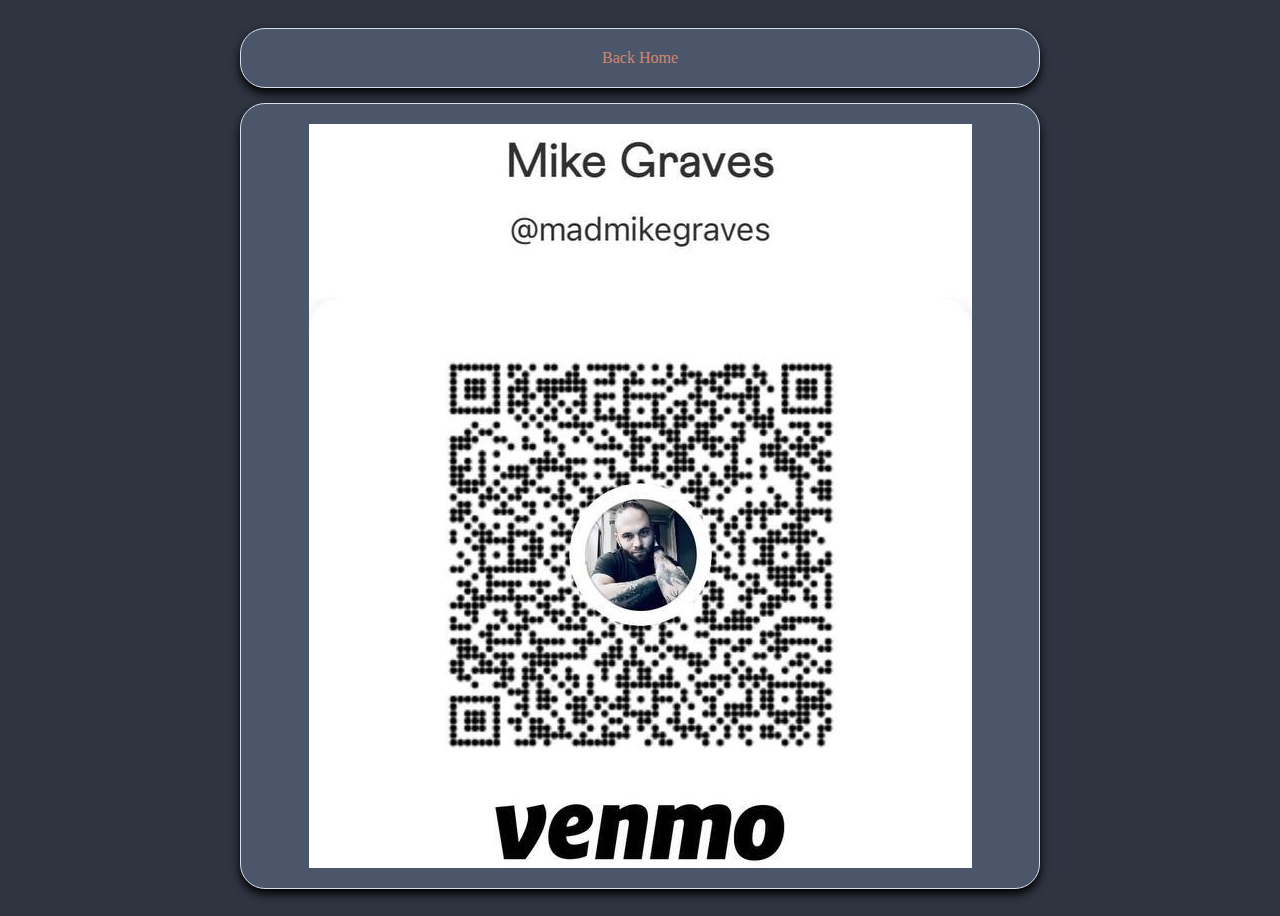
==== venmoqr.html @ aaf72267 "Base website finished, all links and media." ====
<!DOCTYPE html>
<html lang="en">
<head>
    <meta charset="UTF-8">
    <meta http-equiv="X-UA-Compatible" content="IE=edge">
    <meta name="viewport" content="width=device-width, initial-scale=1.0">
    <link rel="stylesheet" href="css/styles.css">
    <title>Venmo QR</title>
</head>
<body>
    <div class="page-container">
        <div class="content-container">
            <div class="content-box">
                <a href="index.html">Back Home</a>
            </div>
            <div class="content-box">
                <img src="media/venmoqr.jpg">
            </div>
        </div>
    </div>
</body>
</html>
---- css/styles.css ----
:root {
    /* Polar Night */
    --first-dark: #2e3440;
    --second-dark: #3b4252;
    --third-dark: #434c5e;
    --fourth-dark: #4c566a;

    /* Snow Storm */
    --first-light: #d8dee9;
    --second-light: #e5e9f0;
    --third-light: #eceff4;

    /* Link Orande */
    --link-orange: #d08770;
}

html {
    /* Box sizing to total values set, not added after the fact */
    box-sizing: border-box;
}

body {
    /* Background color for webpage */
    background-color: var(--first-dark);

    /* Default font color for page */
    color: var(--first-light);
}

*, *:before, *:after {
    /* Use box sizing for all */
    box-sizing: inherit;
}

.page-container,
.content-container {
    display: flex;
    align-items: center;
    justify-content: center;
    flex-direction: column;
    height: 100vh;
    gap: 15px;
}

.content-container {
    width: 800px;
    max-width: 100vw;
}

.content-box {
    display: flex;
    justify-content: center;
    align-items: center;
    gap: 25px;
    background-color: var(--fourth-dark);
    border-radius: 25px;
    padding: 20px;
    width: 100%;
    text-align: center;
    border: 1px solid var(--first-light);
    box-shadow: 0px 5px 10px black;
}

.content-box-column {
    display: flex;
    flex-direction: column;
    align-items: center;
}

.content-box a {
    text-decoration: none;
    color: var(--link-orange);
}

.content-box h2 {
    flex: 1;
}

.horizontal-list {
    display: flex;
    flex: 1;
    list-style-type: none;
    gap: 5px;
    margin: 0;
    padding: 0;
    align-items: center;
    justify-content: space-between;
}

.icon-link {
    display: flex;
    align-items: center;
    background-color: var(--third-dark);
    padding: 5px;
    border: 1px solid var(--first-dark);
    gap: 5px;
}

.icon-link img {
    width: 50px;
}

#my-pic {
    width: 250px;
    height: auto;
    border-radius: 50%;
    border: 1px solid #d8dee9;
}
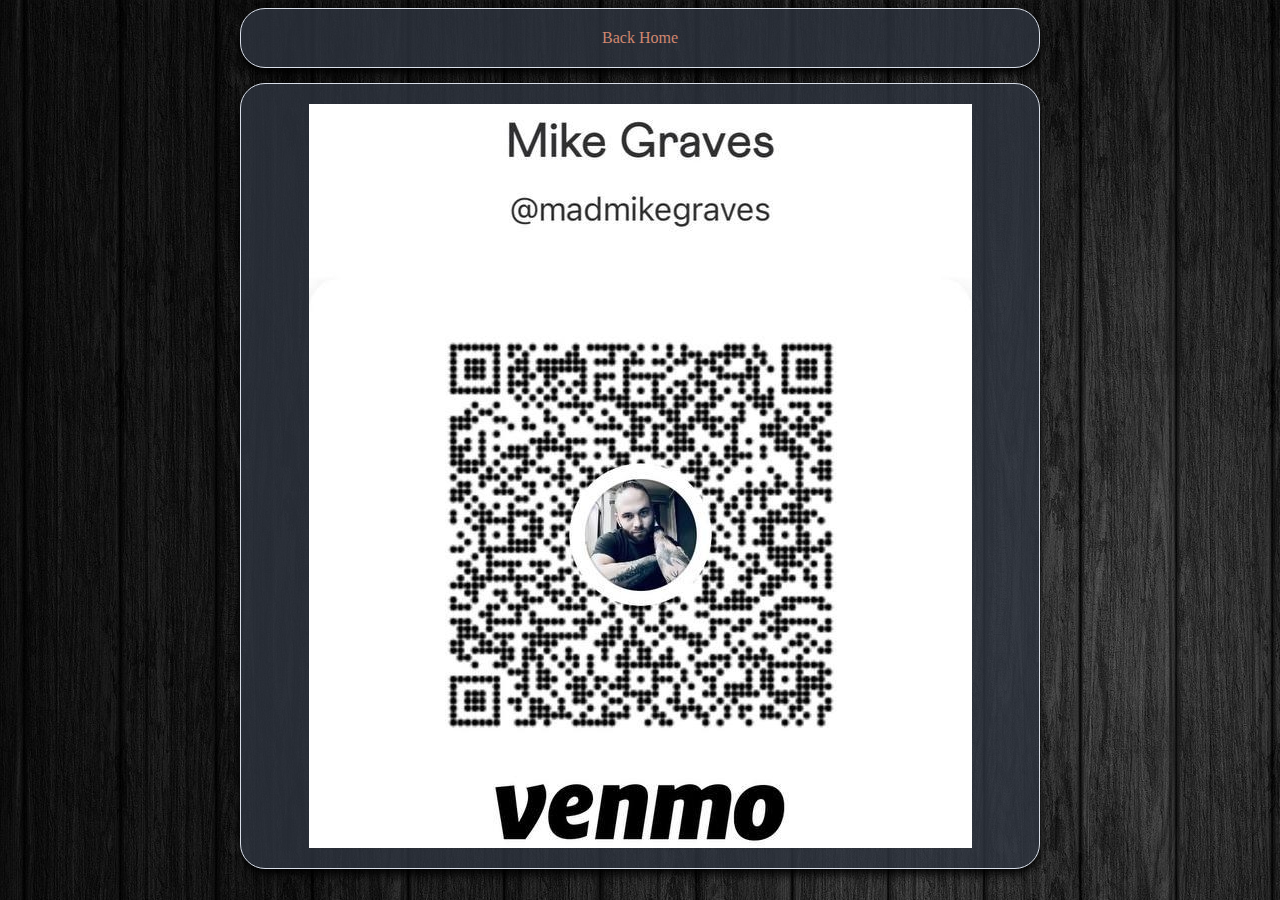
==== commit 0ae0510f: "Fixed venmo qr on mobile" ====
--- a/venmoqr.html
+++ b/venmoqr.html
@@ -9,12 +9,12 @@
 </head>
 <body>
     <div class="page-container">
-        <div class="content-container">
-            <div class="content-box">
+        <div class="content-container venmo">
+            <div class="content-box venmo">
                 <a href="index.html">Back Home</a>
             </div>
-            <div class="content-box">
-                <img src="media/venmoqr.jpg">
+            <div class="content-box venmo">
+                <img src="media/venmoqr.jpg" id="venmo-img">
             </div>
         </div>
     </div>
--- a/css/styles.css
+++ b/css/styles.css
@@ -1,6 +1,7 @@
 :root {
     /* Polar Night */
     --first-dark: #2e3440;
+    --first-dark-transparent: #2e3440CC;
     --second-dark: #3b4252;
     --third-dark: #434c5e;
     --fourth-dark: #4c566a;
@@ -12,6 +13,9 @@
 
     /* Link Orande */
     --link-orange: #d08770;
+
+    /* Background Colors */
+    --background-dark: #1A1D24;
 }
 
 html {
@@ -21,8 +25,8 @@
 
 body {
     /* Background color for webpage */
-    background-color: var(--first-dark);
-
+    background-color: var(--background-dark);
+    background-image: url("../media/background.jpg");
     /* Default font color for page */
     color: var(--first-light);
 }
@@ -32,33 +36,40 @@
     box-sizing: inherit;
 }
 
+.page-container {
+    height: 95vh;
+    width: 100%;
+}
+
 .page-container,
 .content-container {
     display: flex;
-    align-items: center;
-    justify-content: center;
     flex-direction: column;
-    height: 100vh;
     gap: 15px;
 }
 
 .content-container {
     width: 800px;
     max-width: 100vw;
+    margin: auto;
+    height: fit-content;
 }
 
 .content-box {
     display: flex;
-    justify-content: center;
-    align-items: center;
     gap: 25px;
-    background-color: var(--fourth-dark);
+    background-color: var(--first-dark-transparent);
     border-radius: 25px;
     padding: 20px;
     width: 100%;
     text-align: center;
     border: 1px solid var(--first-light);
     box-shadow: 0px 5px 10px black;
+    justify-content: center;
+}
+
+.content-box h2 {
+    align-self: center;
 }
 
 .content-box-column {
@@ -70,6 +81,11 @@
 .content-box a {
     text-decoration: none;
     color: var(--link-orange);
+}
+
+.content-box a:hover {
+    background-color: var(--link-orange);
+    color: var(--first-dark);
 }
 
 .content-box h2 {
@@ -84,7 +100,12 @@
     margin: 0;
     padding: 0;
     align-items: center;
-    justify-content: space-between;
+    justify-content: center;
+    flex-flow: row wrap;
+}
+
+.horizontal-list a {
+    flex: 1;
 }
 
 .icon-link {
@@ -92,17 +113,52 @@
     align-items: center;
     background-color: var(--third-dark);
     padding: 5px;
-    border: 1px solid var(--first-dark);
+    border: 1px solid var(--first-light);
     gap: 5px;
+    border-radius: 5px;
+    box-shadow: 0px 5px 10px black;
+    flex-direction: column;
+    margin: auto;
+}
+
+.icon-link:hover {
+    background-color: var(--link-orange);
+    color: var(--first-dark);
 }
 
 .icon-link img {
     width: 50px;
+    height: 50px;
 }
 
 #my-pic {
     width: 250px;
-    height: auto;
+    height: 250px;
     border-radius: 50%;
     border: 1px solid #d8dee9;
+    margin: auto;
+    flex: 1;
+}
+
+
+@media (max-width:825px) {
+    .content-box {
+        flex-direction: column;
+        width: 80%;
+        margin: auto;
+    }
+    .content-container {
+        padding-top: 50px;
+        padding-bottom: 50px;
+    }
+    #venmo-img {
+        width: 100%;
+        height: auto;
+    }
+    .content-box.venmo {
+        width: 100%;
+    }
+    .content-container.venmo {
+        width: 100%;
+    }
 }